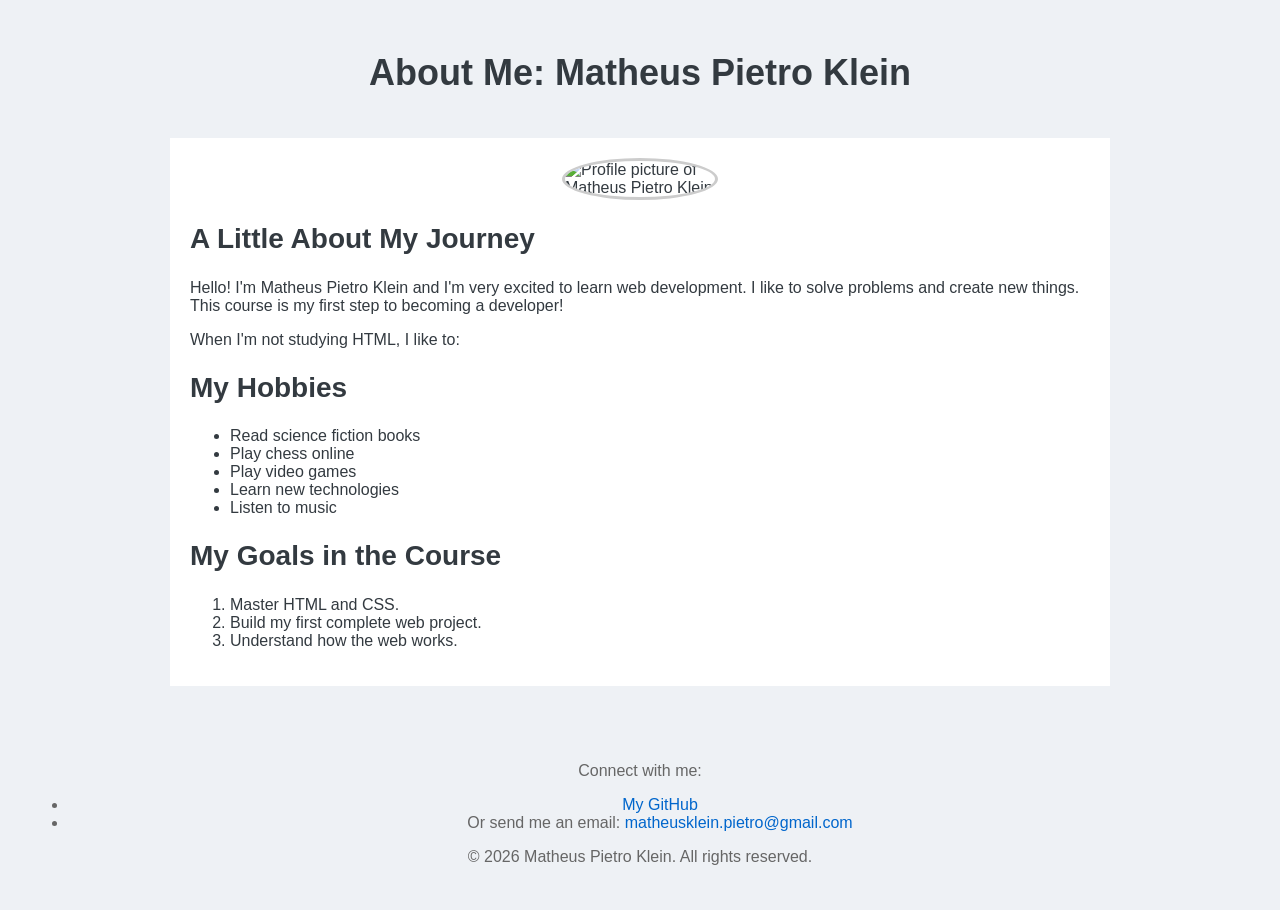
==== about_me.html @ e301ec8b "P1" ====
<!DOCTYPE html>
<html lang="pt-BR">
<head>
    <meta charset="UTF-8">
    <title>About Me - Matheus Pietro Klein</title>
    <link rel="stylesheet" href="style.css"> 
</head>
<body>
    <header>
        <h1 id="page-title">About Me: Matheus Pietro Klein</h1>
    </header>
    <main>
        <section id="introduction">
            <img src="perfil.jpg" alt="Profile picture of Matheus Pietro Klein" width="150">

            <h2>A Little About My Journey</h2>
            <p>Hello! I'm Matheus Pietro Klein and I'm very excited to learn web development. I like to solve problems and create new things. This course is my first step to becoming a developer!</p>
            <p>When I'm not studying HTML, I like to:</p>
        </section>
        <section id="hobbies">
            <h2>My Hobbies</h2>
            <ul>
                <li>Read science fiction books</li>
                <li>Play chess online</li>
                <li>Play video games</li>
                <li>Learn new technologies</li>
                <li>Listen to music</li>
            </ul>
        </section>
        <section id="goals">
            <h2>My Goals in the Course</h2>
            <ol>
                <li>Master HTML and CSS.</li>
                <li>Build my first complete web project.</li>
                <li>Understand how the web works.</li>
            </ol>
        </section>
    </main>
    <footer>
        <p>Connect with me:</p>
        <nav aria-label="Links sociais e de navegação secundária">
            <ul>
                <li><a href="https://github.com/matheuspklein" target="_blank">My GitHub</a></li>
                <li>Or send me an email: <a href="mailto:matheusklein.pietro@gmail.com">matheusklein.pietro@gmail.com</a></li>
            </ul>
        </nav>
        <p>&copy; 2026 Matheus Pietro Klein. All rights reserved.</p>
    </footer>
</body>
</html>
---- style.css ----
/* Estilo existente para o body (exemplo) */
body {
    font-family: "Segoe UI", Tahoma, Geneva, Verdana, sans-serif;
    background-color: #eef1f5;
    color: #333a40;
}

main {
    width: 80%; 
    max-width: 900px; 
    margin-left: auto; 
    margin-right: auto; 
    background-color: white; 
    padding: 20px; 
}

header h1#page-title {
    font-size: 2.25rem;
}

h2 {
    font-size: 1.75rem;
}

p, li {
    font-size: 1rem;
}

header {
    text-align: center;
    padding: 20px 0;
}

#introduction img {
    border-radius: 50%;
    border: 3px solid #ccc;
    display: block;
    margin: 0 auto 20px auto; 
}

a {
    color: #0066cc;
    text-decoration: none;
}

a:hover {
    text-decoration: underline;
}

footer {
    text-align: center;
    margin-top: 40px;
    padding: 20px;
    color: #666;
    font-size: 0.9rem;
}
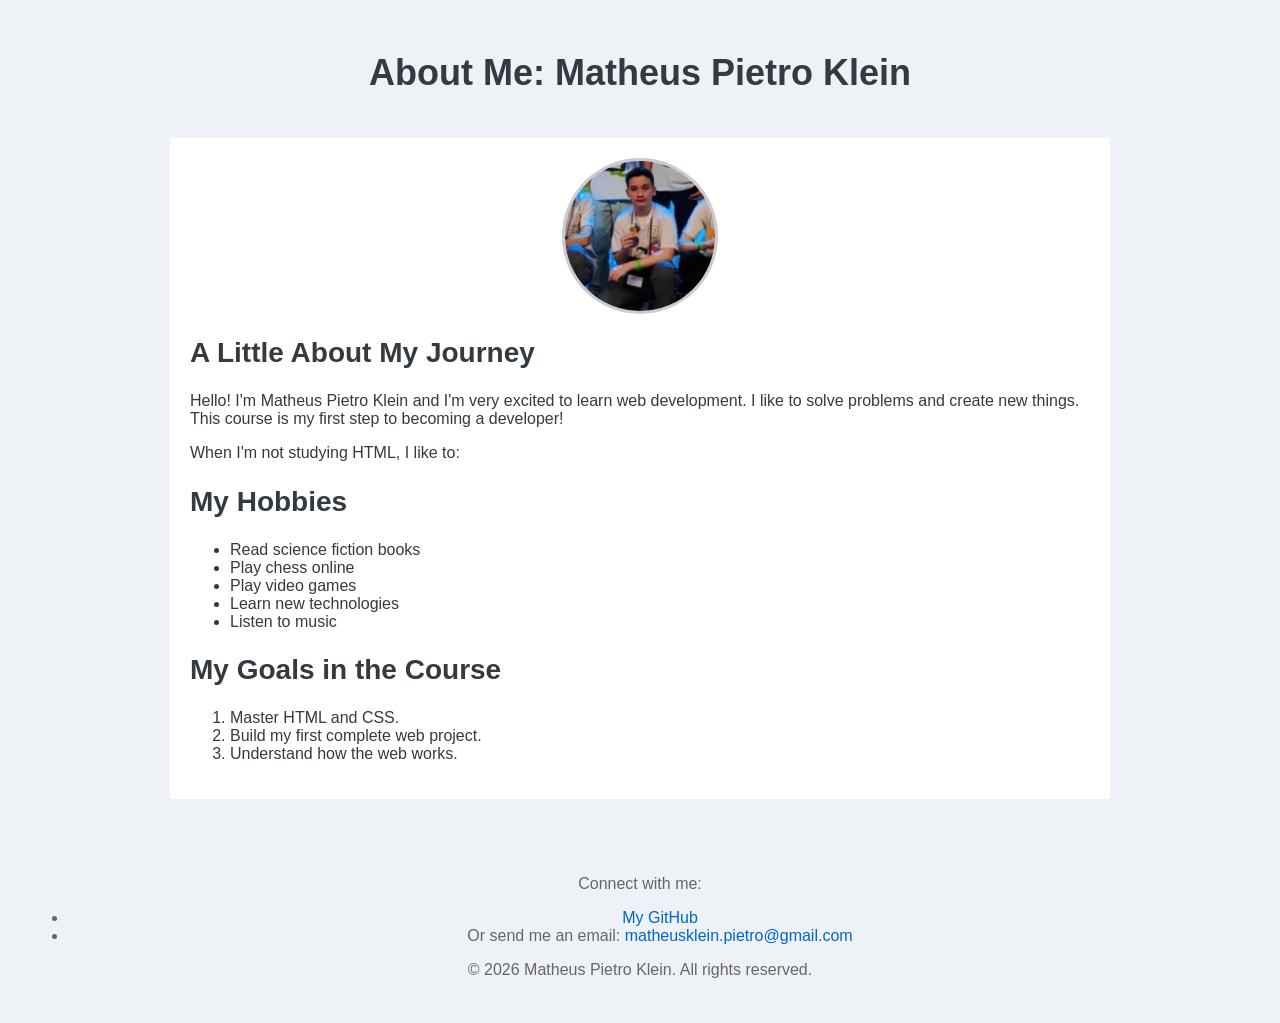
==== commit 1635358f: "Fix image source case in about_me.html Corrected the image file name from 'perfil.jpg' to 'Perfil.jp" ====
--- a/about_me.html
+++ b/about_me.html
@@ -11,7 +11,7 @@
     </header>
     <main>
         <section id="introduction">
-            <img src="perfil.jpg" alt="Profile picture of Matheus Pietro Klein" width="150">
+            <img src="Perfil.jpg" alt="Profile picture of Matheus Pietro Klein" width="150">
 
             <h2>A Little About My Journey</h2>
             <p>Hello! I'm Matheus Pietro Klein and I'm very excited to learn web development. I like to solve problems and create new things. This course is my first step to becoming a developer!</p>
@@ -47,4 +47,4 @@
         <p>&copy; 2026 Matheus Pietro Klein. All rights reserved.</p>
     </footer>
 </body>
-</html>+</html>
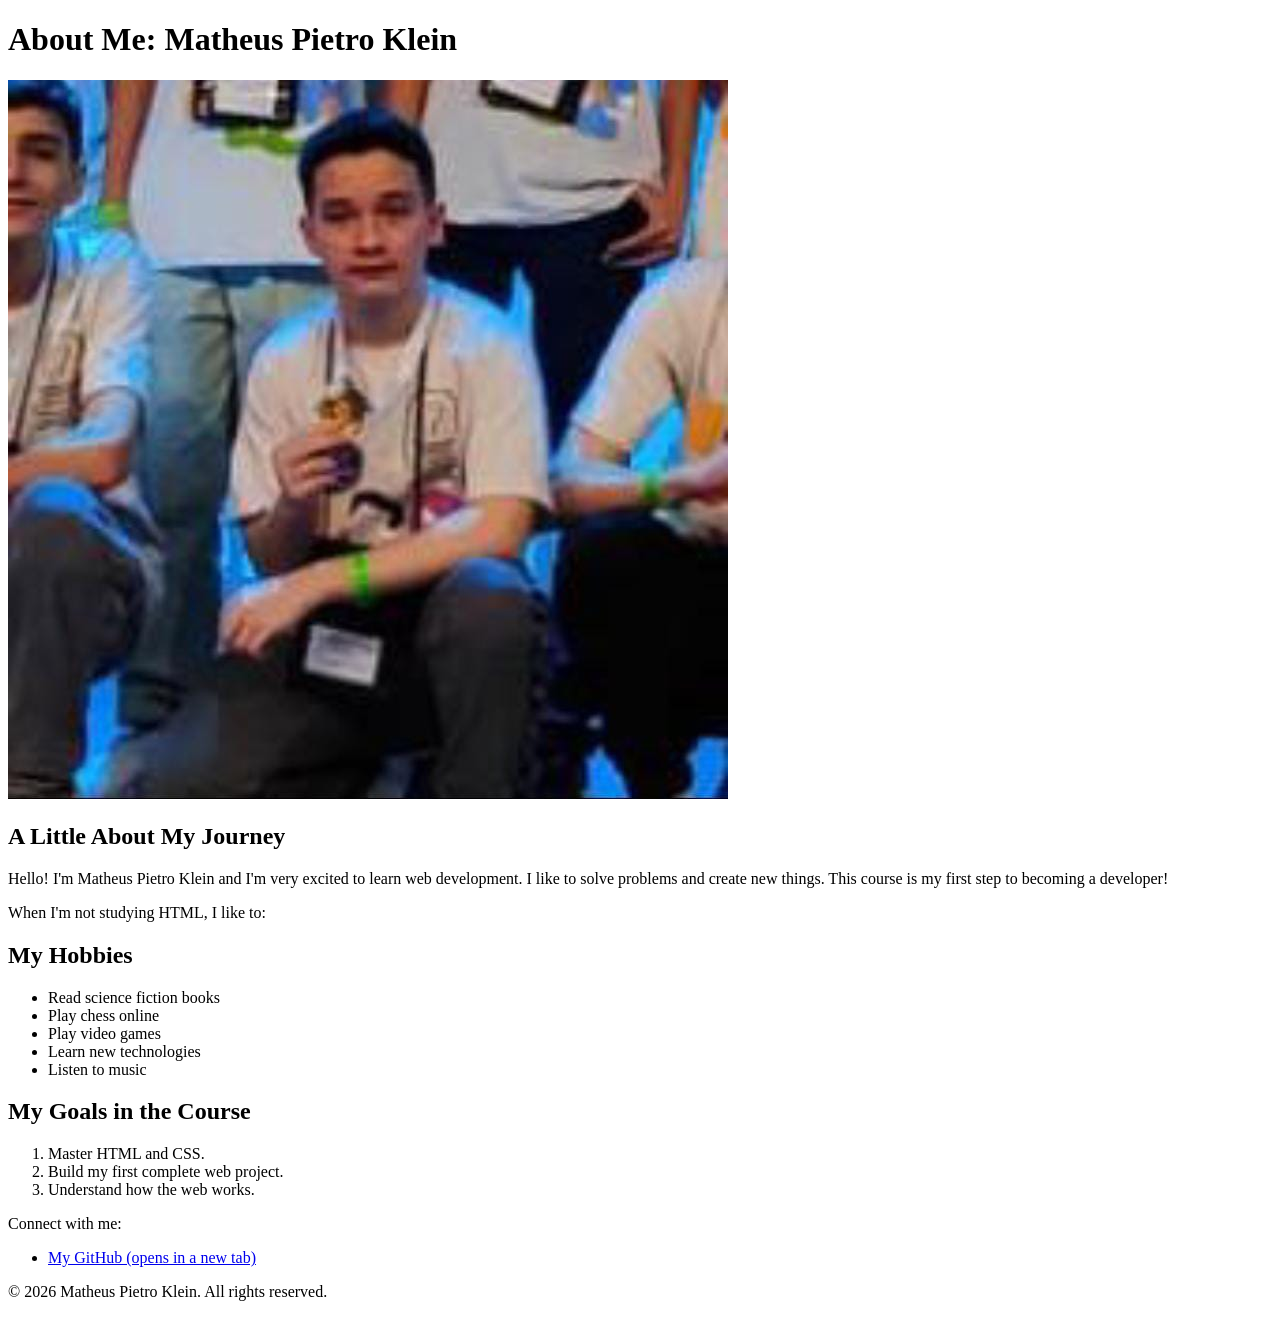
==== commit 30862eb0: "Refactor about_me.html for improved styling Updated stylesheet link and added classes to hobbies." ====
--- a/about_me.html
+++ b/about_me.html
@@ -3,7 +3,7 @@
 <head>
     <meta charset="UTF-8">
     <title>About Me - Matheus Pietro Klein</title>
-    <link rel="stylesheet" href="style.css"> 
+    <link rel="stylesheet" href="styles.css"> 
 </head>
 <body>
     <header>
@@ -11,8 +11,7 @@
     </header>
     <main>
         <section id="introduction">
-            <img src="Perfil.jpg" alt="Profile picture of Matheus Pietro Klein" width="150">
-
+            <img src="Perfil.jpg" alt="Profile picture of Matheus Pietro Klein" class="profile-img">
             <h2>A Little About My Journey</h2>
             <p>Hello! I'm Matheus Pietro Klein and I'm very excited to learn web development. I like to solve problems and create new things. This course is my first step to becoming a developer!</p>
             <p>When I'm not studying HTML, I like to:</p>
@@ -20,13 +19,14 @@
         <section id="hobbies">
             <h2>My Hobbies</h2>
             <ul>
-                <li>Read science fiction books</li>
+                <li class="highlight-hobby">Read science fiction books</li>
                 <li>Play chess online</li>
                 <li>Play video games</li>
-                <li>Learn new technologies</li>
+                <li class="highlight-hobby">Learn new technologies</li>
                 <li>Listen to music</li>
             </ul>
         </section>
+        
         <section id="goals">
             <h2>My Goals in the Course</h2>
             <ol>
@@ -40,11 +40,17 @@
         <p>Connect with me:</p>
         <nav aria-label="Links sociais e de navegação secundária">
             <ul>
-                <li><a href="https://github.com/matheuspklein" target="_blank">My GitHub</a></li>
-                <li>Or send me an email: <a href="mailto:matheusklein.pietro@gmail.com">matheusklein.pietro@gmail.com</a></li>
+                <li>
+                    <a href="https://github.com/matheuspklein" target="_blank" rel="noopener">
+                        My GitHub (opens in a new tab)
+                    </a>
+                </li>
             </ul>
         </nav>
         <p>&copy; 2026 Matheus Pietro Klein. All rights reserved.</p>
     </footer>
 </body>
 </html>
+    </footer>
+</body>
+</html>
